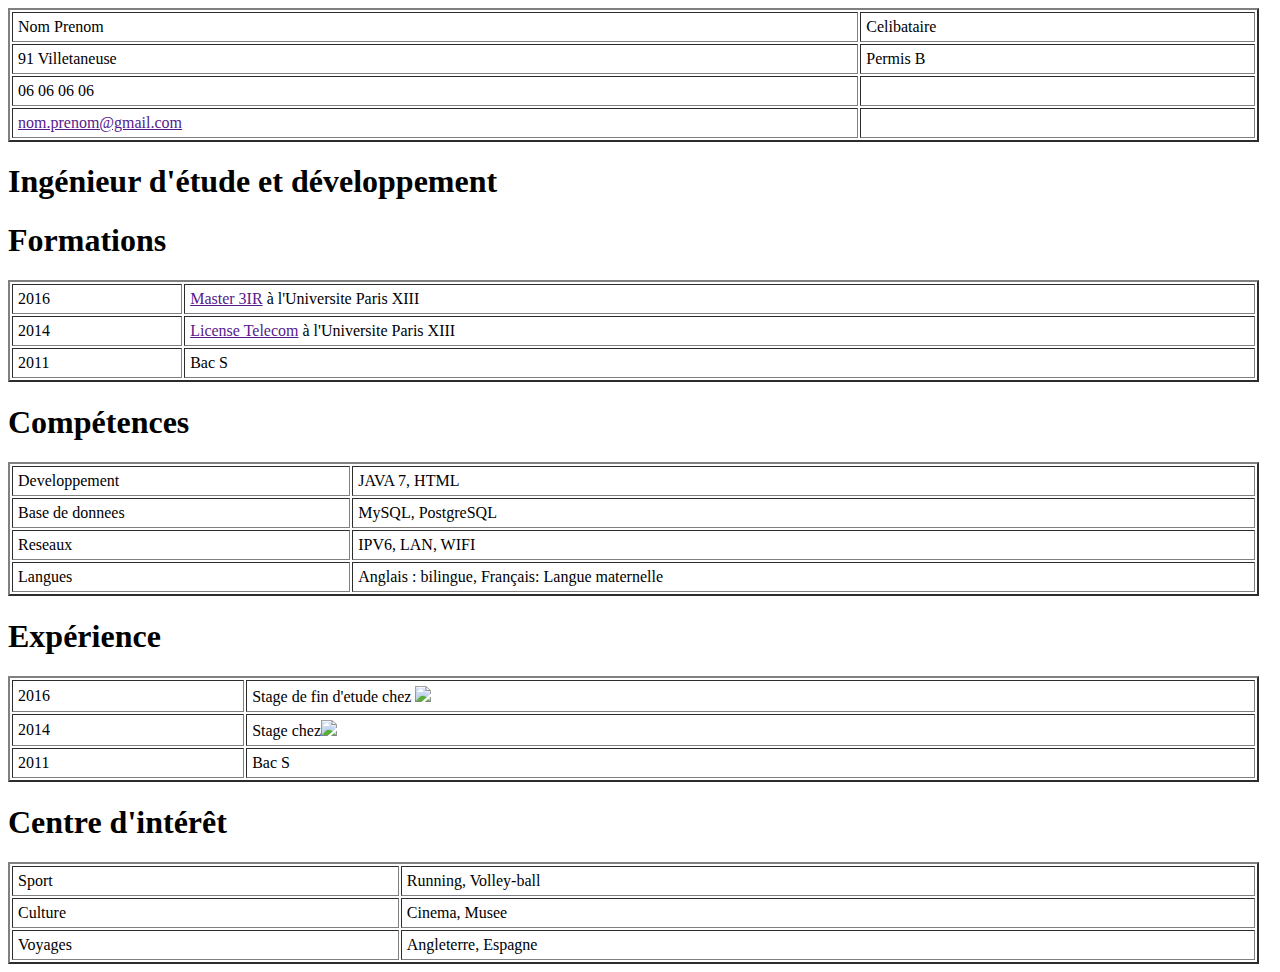
==== index.html @ 855f2fb6 "Add files via upload" ====
<!DOCTYPE html>
<html lang="en">
<head>
 <meta charset="UTF-8">
  <link rel="stylesheet" href="./style.css"/>

 <title>Signup page</title>
</head>
<body> 

<table border="2" cellpadding="5" width="99%">
<tr>
<td colspan="2">Nom Prenom</td>
<td>Celibataire</td>

</tr>
<tr>
<td colspan="2">91 Villetaneuse</td>
<td>Permis B</td>

</tr>
<tr>
<td colspan="2">06 06 06 06</td>
<td></td>

</tr>
<tr>
<td colspan="2"><a href="">nom.prenom@gmail.com</a></td>
<td></td>

</tr>

</table>

<div class="text">
<h1> Ingénieur d'étude et développement</h1>
</div>
<div>
<h1>Formations</h1>
</div>

<table border="2" cellpadding="5" width="99%">
<tr>
<td>2016</td>
<td colspan="1"><a href="">Master 3IR</a> à l'Universite Paris XIII </td>

</tr>
<tr>
<td>2014</td>
<td colspan="1"><a href="">License Telecom</a> à l'Universite Paris XIII</td>

</tr>
<tr>
<td>2011</td>
<td colspan="1">Bac S</td>

</tr>

</table>

<div>
<h1>Compétences</h1>
</div>

<table border="2" cellpadding="5" width="99%">
<tr>
<td>Developpement</td>
<td colspan="2">JAVA 7, HTML</td>

</tr>
<tr>
<td >Base de donnees </td>
<td colspan="2">MySQL, PostgreSQL</td>

</tr>
<tr>
<td>Reseaux</td>
<td colspan="2">IPV6, LAN, WIFI</td>

</tr>
<tr>
<td>Langues</td>
<td colspan="2">Anglais : bilingue, Français: Langue maternelle </td>

</tr>

</table>

<div>
<h1>Expérience</h1>
</div>

<table border="2" cellpadding="5" width="99%">
<tr>
<td >2016</td>
<td colspan="2">Stage de fin d'etude chez <img src="orange.png"  width="10%"></td>

</tr>
<tr>
<td>2014</td>
<td colspan="2">Stage chez<img src="edf.jpg" width="10%"></td>

</tr>
<tr>
<td>2011</td>
<td colspan="2">Bac S</td>

</tr>


</table>


<div>
<h1>Centre d'intérêt</h1>
</div>
<table border="2" cellpadding="5" width="99%">
<tr>
<td>Sport</td>
<td colspan="2">Running, Volley-ball</td>

</tr>
<tr>
<td >Culture </td>
<td colspan="2">Cinema, Musee</td>

</tr>
<tr>
<td>Voyages</td>
<td colspan="2">Angleterre, Espagne</td>



</table>

</body>
</html>
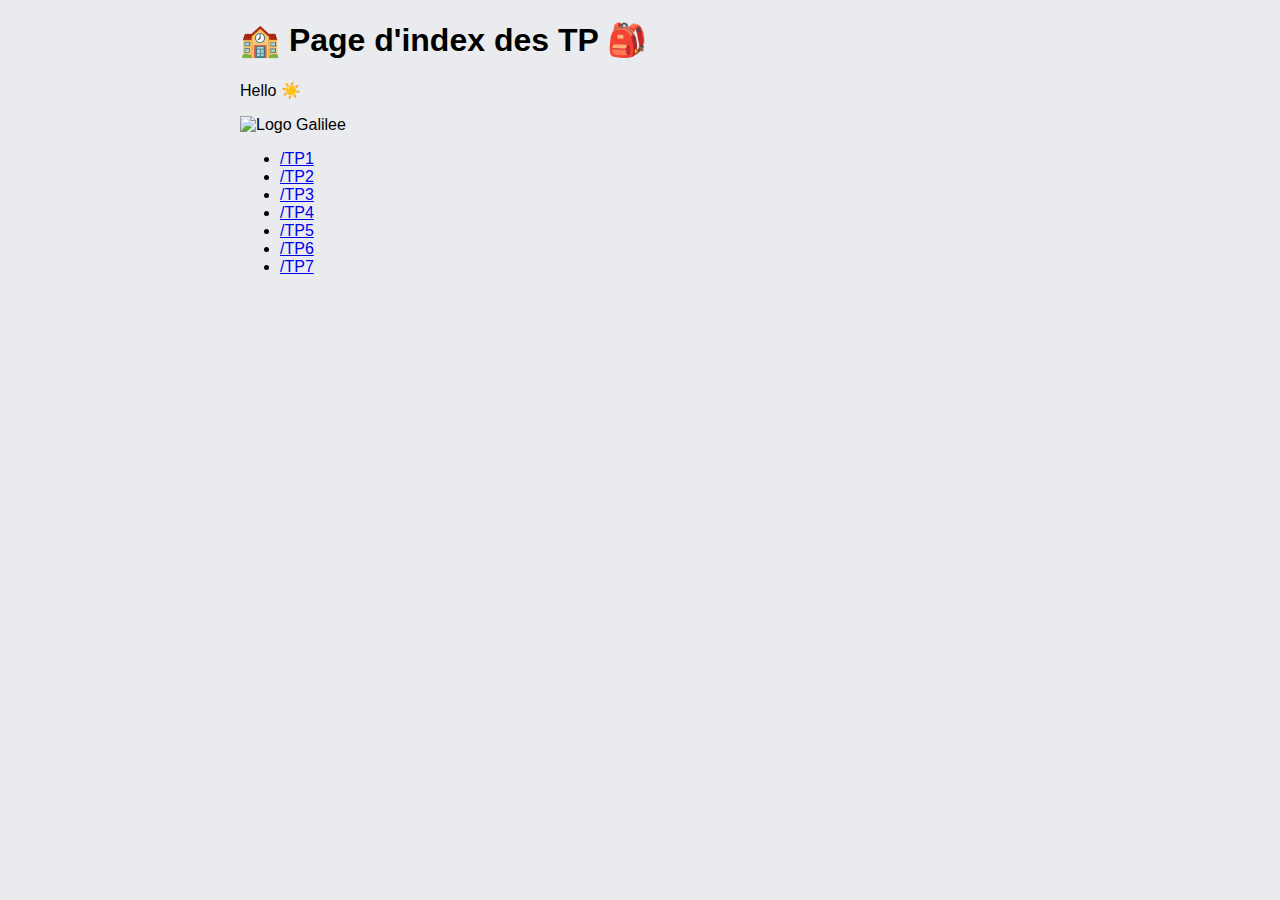
==== commit d102defc: "Update index.html" ====
--- a/index.html
+++ b/index.html
@@ -1,137 +1,57 @@
-<!DOCTYPE html>
-<html lang="en">
-<head>
- <meta charset="UTF-8">
-  <link rel="stylesheet" href="./style.css"/>
+<!doctype html>
+<html>
+    <head>
+        <meta charset="utf-8">
+        <meta http-equiv="x-ua-compatible" content="ie=edge">
+        <title>🏫 Index des TP</title>
+        <meta name="description" content="">
+        <meta name="viewport" content="width=device-width, initial-scale=1">
 
- <title>Signup page</title>
-</head>
-<body> 
+        <link rel="apple-touch-icon" href="apple-touch-icon.png">
+        <!-- Place favicon.ico in the root directory -->
 
-<table border="2" cellpadding="5" width="99%">
-<tr>
-<td colspan="2">Nom Prenom</td>
-<td>Celibataire</td>
-
-</tr>
-<tr>
-<td colspan="2">91 Villetaneuse</td>
-<td>Permis B</td>
-
-</tr>
-<tr>
-<td colspan="2">06 06 06 06</td>
-<td></td>
-
-</tr>
-<tr>
-<td colspan="2"><a href="">nom.prenom@gmail.com</a></td>
-<td></td>
-
-</tr>
-
-</table>
-
-<div class="text">
-<h1> Ingénieur d'étude et développement</h1>
-</div>
-<div>
-<h1>Formations</h1>
-</div>
-
-<table border="2" cellpadding="5" width="99%">
-<tr>
-<td>2016</td>
-<td colspan="1"><a href="">Master 3IR</a> à l'Universite Paris XIII </td>
-
-</tr>
-<tr>
-<td>2014</td>
-<td colspan="1"><a href="">License Telecom</a> à l'Universite Paris XIII</td>
-
-</tr>
-<tr>
-<td>2011</td>
-<td colspan="1">Bac S</td>
-
-</tr>
-
-</table>
-
-<div>
-<h1>Compétences</h1>
-</div>
-
-<table border="2" cellpadding="5" width="99%">
-<tr>
-<td>Developpement</td>
-<td colspan="2">JAVA 7, HTML</td>
-
-</tr>
-<tr>
-<td >Base de donnees </td>
-<td colspan="2">MySQL, PostgreSQL</td>
-
-</tr>
-<tr>
-<td>Reseaux</td>
-<td colspan="2">IPV6, LAN, WIFI</td>
-
-</tr>
-<tr>
-<td>Langues</td>
-<td colspan="2">Anglais : bilingue, Français: Langue maternelle </td>
-
-</tr>
-
-</table>
-
-<div>
-<h1>Expérience</h1>
-</div>
-
-<table border="2" cellpadding="5" width="99%">
-<tr>
-<td >2016</td>
-<td colspan="2">Stage de fin d'etude chez <img src="orange.png"  width="10%"></td>
-
-</tr>
-<tr>
-<td>2014</td>
-<td colspan="2">Stage chez<img src="edf.jpg" width="10%"></td>
-
-</tr>
-<tr>
-<td>2011</td>
-<td colspan="2">Bac S</td>
-
-</tr>
-
-
-</table>
-
-
-<div>
-<h1>Centre d'intérêt</h1>
-</div>
-<table border="2" cellpadding="5" width="99%">
-<tr>
-<td>Sport</td>
-<td colspan="2">Running, Volley-ball</td>
-
-</tr>
-<tr>
-<td >Culture </td>
-<td colspan="2">Cinema, Musee</td>
-
-</tr>
-<tr>
-<td>Voyages</td>
-<td colspan="2">Angleterre, Espagne</td>
-
-
-
-</table>
-
-</body>
+        <style>
+          body{
+              background-color: #e9ebee;              
+              font-family: system, -apple-system, ".SFNSText-Regular", "San Francisco", "Roboto", "Segoe UI", "Helvetica Neue", "Lucida Grande", sans-serif;
+              font-size: 16px;
+              margin: 0 auto;
+              max-width: 800px;              
+          }
+        </style>
+        
+        <!-- Code à dé-commenter si besoin de fichier CSS ou JS -->
+        <!--<link rel="stylesheet" href="style.css">-->
+        <!--<script src="main.js"></script>-->
+    </head>
+    <body>        
+        <h1>🏫 Page d'index des TP 🎒</h1>
+        <!-- Add your site or application content here -->
+        <p>Hello ☀️️</p>
+        <img src="galilee.png" alt="Logo Galilee"/>
+      
+      <ul>
+        <li>
+          <a href="tp1/index.html">/TP1</a>
+        </li>
+        <li>
+          <a href="tp2/index.html">/TP2</a>
+        </li>
+        <li>
+          <a href="tp3/index.html">/TP3</a>
+        </li>
+        <li>
+          <a href="tp4/index.html">/TP4</a>
+        </li>
+        <li>
+          <a href="tp5/index.html">/TP5</a>
+        </li>
+        <li>
+          <a href="tp6/index.html">/TP6</a>
+        </li>
+        <li>
+          <a href="tp7/index.html">/TP7</a>
+        </li>
+      </ul>
+    </body>
 </html>
